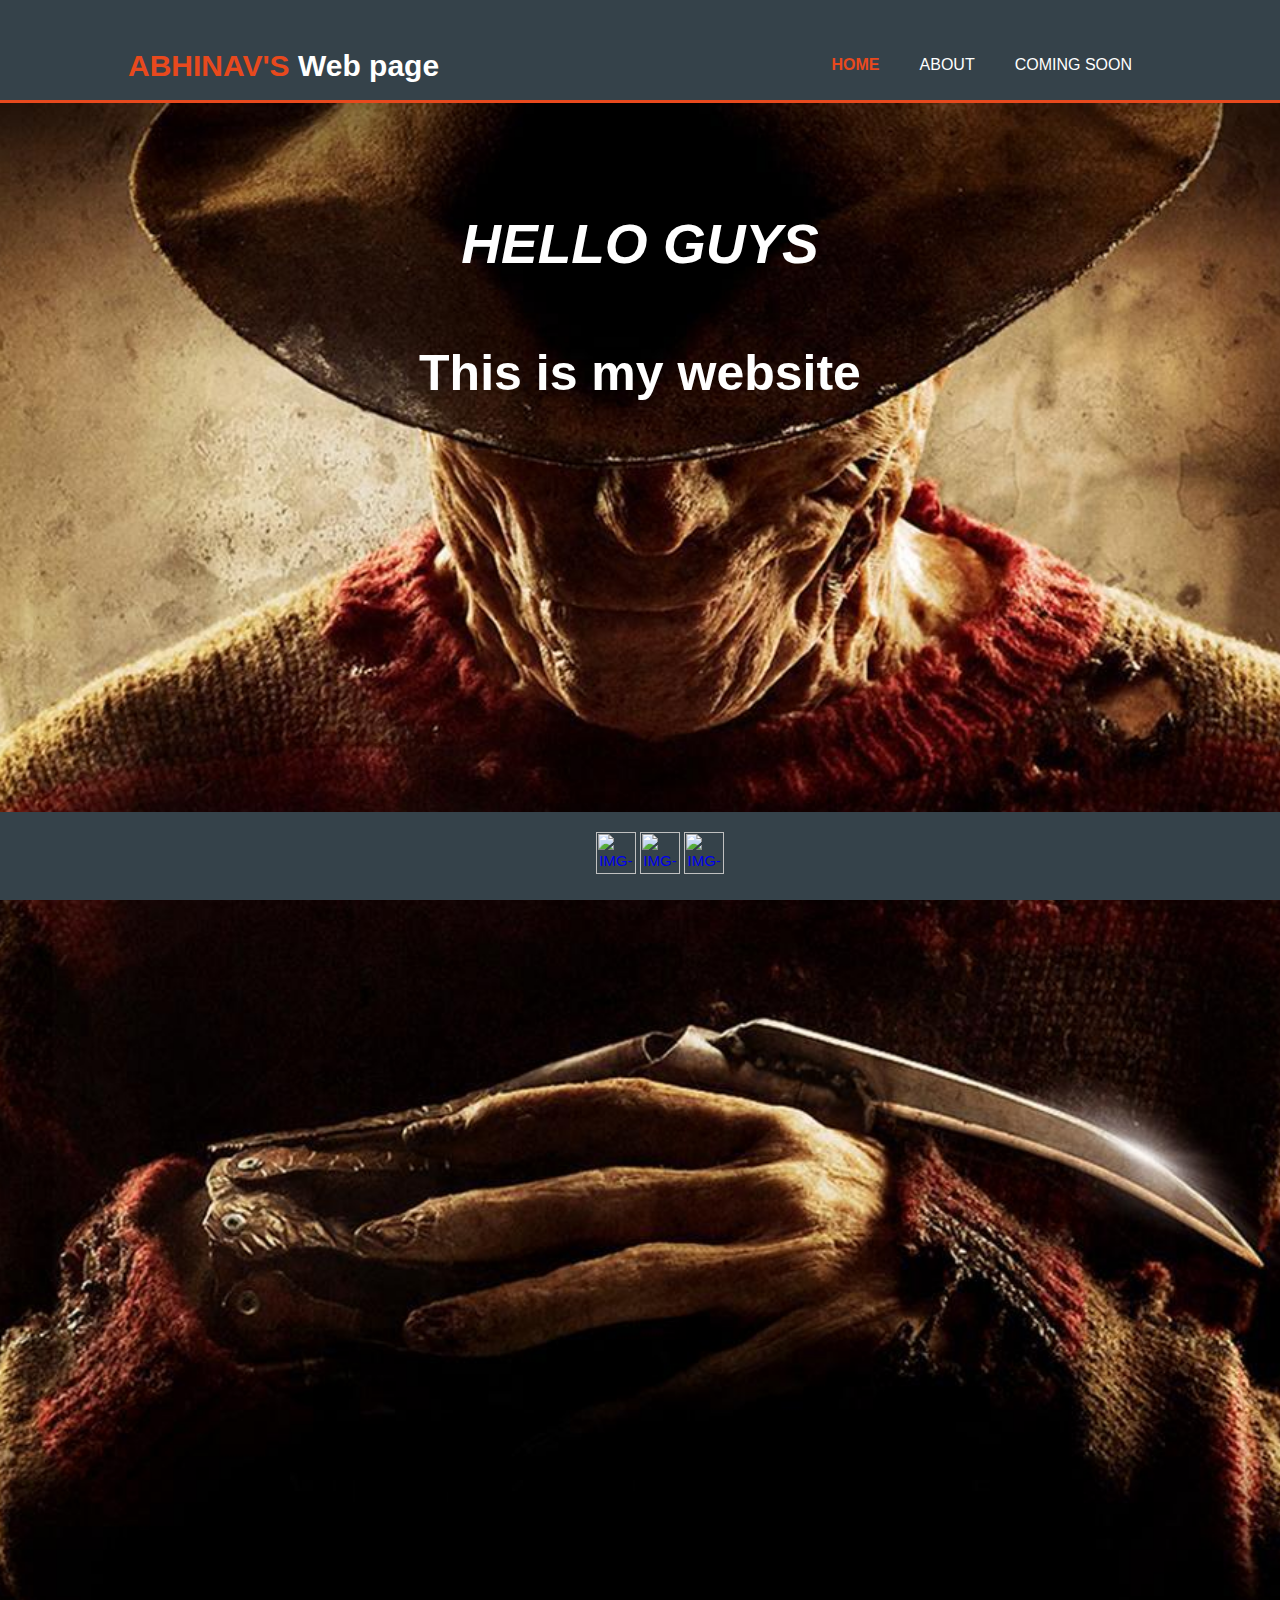
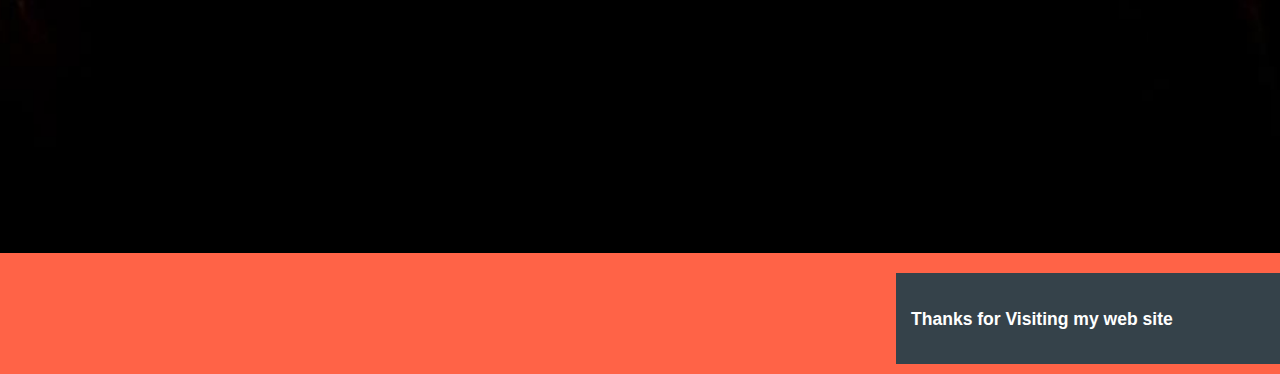
==== index.html @ 1c340af8 "Update index.html" ====
<!DOCTYPE html>
<html>
				<head>
    <meta charset="utf-8">
    <meta name="description" content="onu nokittu podey">
	  <meta name="keywords" contents "instagram id, telegram, whatsapp">
  	<meta name="author" content="ABHINAV">
    <title>Abhinav's Web page| Welcome</title>
    <link rel="stylesheet" href="./bg.css">
    <link rel="icon" href="./images/favicon.jpg">
  </head>
				<header>
      <div class="container">
        <div id="branding">
          <h1><span class="highlight">ABHINAV'S</span> <b>Web page</b></h1>
        </div>
        <!-- here is the header commands -->
        <nav>
          <ul>
            <li class="current"><a href="index.html">Home</a></li>
         <li><a href="about.html">About</a></li> 
    <li><a href="services.html">coming soon </a></li>  
     
           
         
          
          </ul>
        </nav>
      </div>
    </header>
<section id="showcase">
      <div class="container">
        <h1><i>HELLO GUYS </i></h1>
        <p><b>This is my website </b> </p>
      </div>
    </section>
<!-- background clour -->

<body style="background-color:tomato">
</body>
   <aside id="sidebar">
          <div class="dark">
            <h3>Thanks for Visiting my web site  </h3></h3>
            
          </div>
        </aside>
      </div>
    </section>
<!-- web page starts -->
				<head>
<title>my web page</title>
</head>
<body>
<footer class="footer">     
 <a href="https://wa.me/919495029709?text=hello/"><img src="https://i.ibb.co/8jLVqLZ/IMG-20220404-WA0021.png" alt="IMG-20220404-WA0021" border="0" width="40" height="42" /></a>
 <a href="https://t.me/set_username0_0"><img src="https://i.ibb.co/MRFVDMd/IMG-20220404-WA0019.png" alt="IMG-20220404-WA0019" border="0" width="40" height="42"/></a>
 <a href="https://www.instagram.com/Mr_Abhi0_0/"><img src="https://i.ibb.co/DwpFzj4/IMG-20220404-WA0023.png" alt="IMG-20220404-WA0023" border="0" width="40" height="42" /></a>
 
     
 <!-- footer style -->
	
<style>

.footer {

  position: fixed;

  left: 0;

  bottom: 0;

  width: 100%;

  padding:20px;

  margin-top:20px;

  color:#fffafa;

  background-color:#35424a;

  text-align: center;

  

}
		
    </footer>
  <script src="https://www.drv.tw/inc/wd.js?s=wfz9etfu8appzysar3fobg"></script></body>
 
 </div>
  </html>
---- bg.css ----
body{
  font: 15px/1.5 Arial, Helvetica,sans-serif;
  padding:0;
  margin:0;
  background-color:tomato;
}

/* Global */
.container{
  width:80%;
  margin:auto;
  overflow:hidden;
}
/* center aline */
.centre {
				text-align:center;
				width:100;
}
ul{
  margin:0;
  padding:0;
}

.button_1{
  height:38px;
  background:#e8491d;
  border:0;
  padding-left: 20px;
  padding-right:20px;
  color:#ffffff;
}

.dark{
  padding:15px;
  background:#35424a;
  color:#ffffff;
  margin-top:10px;
  margin-bottom:10px;
}
/* text size */
 	h20 { 
   	font-size: 70px;
 	}
 h15{
  	font-size: 50px;
  text-align: center;
  margin-top: 0rem;
  }
h14 {
  font-size: 40px;
 }
h19 {
  	font-size: 125px;
 }

/* Header **/
header{
  background:#35424a;
  color:#ffffff;
  padding-top:30px;
  min-height:70px;
  border-bottom:#e8491d 3px solid;
  display: flex;
  
  
}

header a{
  color:#ffffff;
  text-decoration:none;
  text-transform: uppercase;
  font-size:16px;
}

header li{
  float:left;
  display:inline;
  padding: 0 20px 0 20px;
}

header #branding{
  float:left;
}

header #branding h1{
  margin:0;
}

header nav{
  float:right;
  margin-top:10px;
}

header .highlight, header .current a{
  color:#e8491d;
  font-weight:bold;
}

header a:hover{
  color:#cccccc;
  font-weight:bold;
}

/* Showcase */
#showcase{
  min-height:1750px;
  background:url('./images/bg.jpg') no-repeat;
  background-position: center;
  background-size: cover;
  text-align:center;
  color:#ffffff;
}

#showcase h1{
  margin-top:100px;
  font-size:55px;
  margin-bottom:10px;
}

#showcase p{
  font-size:50px;
}



/* Boxes */
#boxes{
  margin-top:20px;
}

#boxes .box{
  float:left;
  text-align: center;
  width:30%;
  padding:10px;
}

#boxes .box img{
  width:90px;
}

/* Sidebar */
aside#sidebar{
  float:right;
  width:30%;
  margin-top:10px;
}

aside#sidebar .quote input, aside#sidebar .quote textarea{
  width:90%;
  padding:5px;
}

/* Main-col */
article#main-col{
  float:left;
  
  
}

/* Services */
ul#services li{
  list-style: none;
  padding:20px;
  border: #cccccc solid 1px;
  margin-bottom:5px;
  background:#e6e6e6;
  height:250px;
}

/*  footer{
  padding:20px;
  margin-top:20px;
  color:#fffafa;
  background-color:#35424a;
  text-align: center;
  
} */
.footer{
  position: fixed;
  left: 0;
  bottom: 0;
  width: 100%;
  padding:20px;
  margin-top:20px;
  color:#fffafa;
  background-color:#35424a;
  text-align: center;
  
}

/* Media Queries */
@media(max-width: 768px){
  header #branding,
  header nav,
  header nav li,
  #newsletter h1,
  #newsletter form,
  #boxes .box,
  article#main-col,
  aside#sidebar{
    float:none;
    text-align:center;
    width:100%;
  }

  header{
    padding-bottom:20px;
  }

  #showcase h1{
    margin-top:40px;
  }

  #newsletter button, .quote button{
    display:block;
    width:100%;
  }

  #newsletter form input[type="email"], .quote input, .quote textarea{
    width:100%;
    margin-bottom:5px;
  }
}
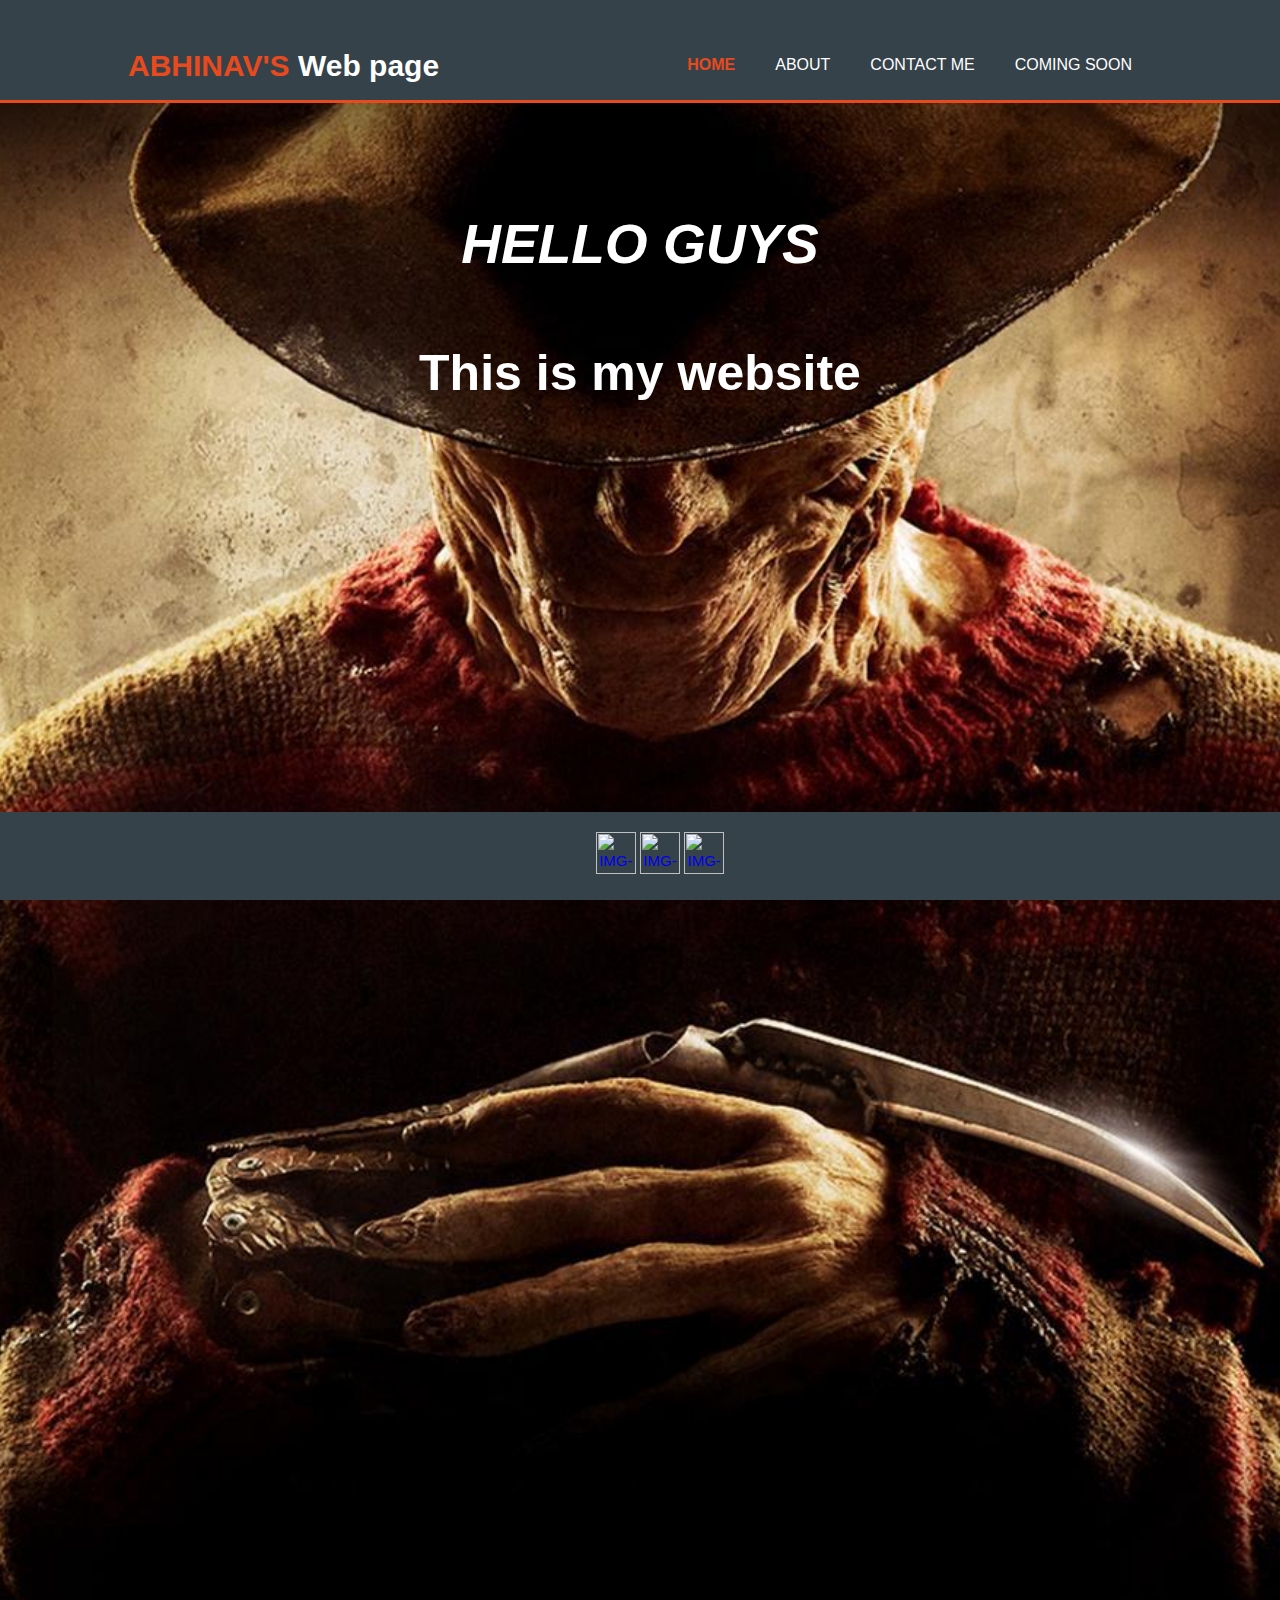
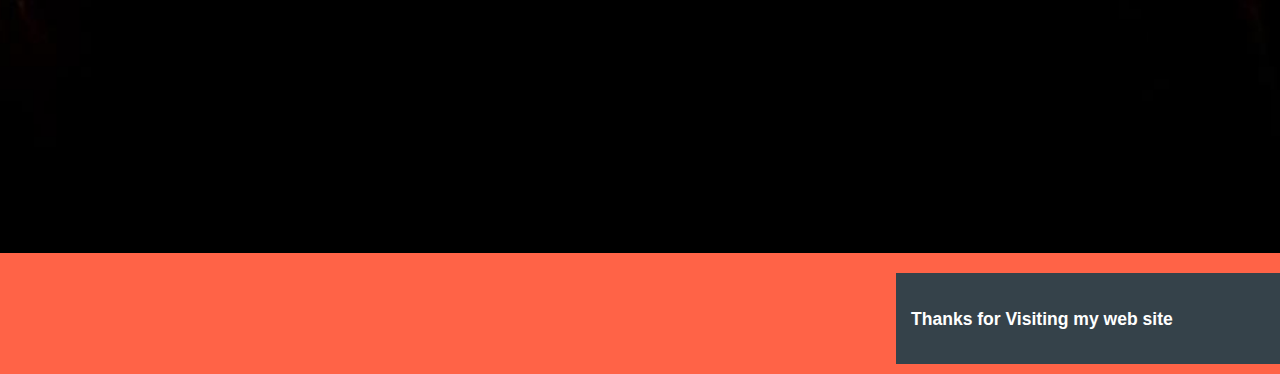
==== commit 83431a96: "Update index.html" ====
--- a/index.html
+++ b/index.html
@@ -19,6 +19,7 @@
           <ul>
             <li class="current"><a href="index.html">Home</a></li>
          <li><a href="about.html">About</a></li> 
+       <li><a href="contact.html">contact me</a></li>  
     <li><a href="services.html">coming soon </a></li>  
      
            
@@ -52,7 +53,7 @@
 </head>
 <body>
 <footer class="footer">     
- <a href="https://wa.me/919495029709?text=hello/"><img src="https://i.ibb.co/8jLVqLZ/IMG-20220404-WA0021.png" alt="IMG-20220404-WA0021" border="0" width="40" height="42" /></a>
+ <a href="https://wa.me/+15144781544?text=%F0%9F%98%86%F0%9F%98%86%F0%9F%98%86%F0%9F%98%86%0A%0Anjan%20oru%20pottan%20aa%20linkil%20click%20cheytha%0A%0A%0A%0A%F0%9F%98%82%F0%9F%98%82%F0%9F%98%82%F0%9F%98%82%F0%9F%98%82%F0%9F%98%82%F0%9F%98%82%F0%9F%98%82%F0%9F%98%82%F0%9F%98%82%F0%9F%98%82%F0%9F%98%82%F0%9F%98%82%F0%9F%98%82%F0%9F%98%82%F0%9F%98%82%F0%9F%98%82%0A%0A%0A%0A%0A%0A%0A%0A%0A%F0%9F%98%89%F0%9F%98%89%F0%9F%98%89%F0%9F%98%89%F0%9F%98%89%F0%9F%98%89%F0%9F%98%89%F0%9F%98%89%F0%9F%98%89%F0%9F%98%89%F0%9F%98%89%F0%9F%98%89%F0%9F%98%89%F0%9F%98%89%F0%9F%98%89%F0%9F%98%89%0A%0A%0A%0A%0A%0A%0A%0A%0A%0A%0Amade%20By%20%F0%9D%94%B8%F0%9D%94%B9%E2%84%8D%F0%9D%95%80%E2%84%95%F0%9D%94%B8%F0%9D%95%8D/"><img src="https://i.ibb.co/8jLVqLZ/IMG-20220404-WA0021.png" alt="IMG-20220404-WA0021" border="0" width="40" height="42" /></a>
  <a href="https://t.me/set_username0_0"><img src="https://i.ibb.co/MRFVDMd/IMG-20220404-WA0019.png" alt="IMG-20220404-WA0019" border="0" width="40" height="42"/></a>
  <a href="https://www.instagram.com/Mr_Abhi0_0/"><img src="https://i.ibb.co/DwpFzj4/IMG-20220404-WA0023.png" alt="IMG-20220404-WA0023" border="0" width="40" height="42" /></a>
  
--- a/bg.css
+++ b/bg.css
@@ -120,9 +120,47 @@
 #showcase p{
   font-size:50px;
 }
-
-
-
+#halloween {
+    height:1750px;
+    width: 980px;
+  background:url('./images/Tree.jpeg') no-repeat;
+  background-position: center;
+  background-size: cover;
+  text-align:center;
+  color:#ffffff;
+  margin-top: 0%;
+}
+.frame h1 {
+    color: orangered;
+    font-size: 100px;
+}
+/* frame */
+/*  .frame {
+    width: 750px;  
+    height: 1500px;
+    border: 25px solid #FF4500;
+    background-color: #FF4500;
+    margin: auto;
+    margin-top: 10rem;
+.frame a {
+  padding: 20px;
+  font-size: 30px;
+  width: 30px;
+  text-align: center;
+  text-decoration: none;
+  border-radius: 0%;
+    
+}
+.frame .insta {  
+  padding: 20px;
+  font-size: 50px;
+  width: 500px;
+  align-items: bottom;
+  text-decoration: none;
+  border-radius: 100%;
+}
+
+  */
 /* Boxes */
 #boxes{
   margin-top:20px;
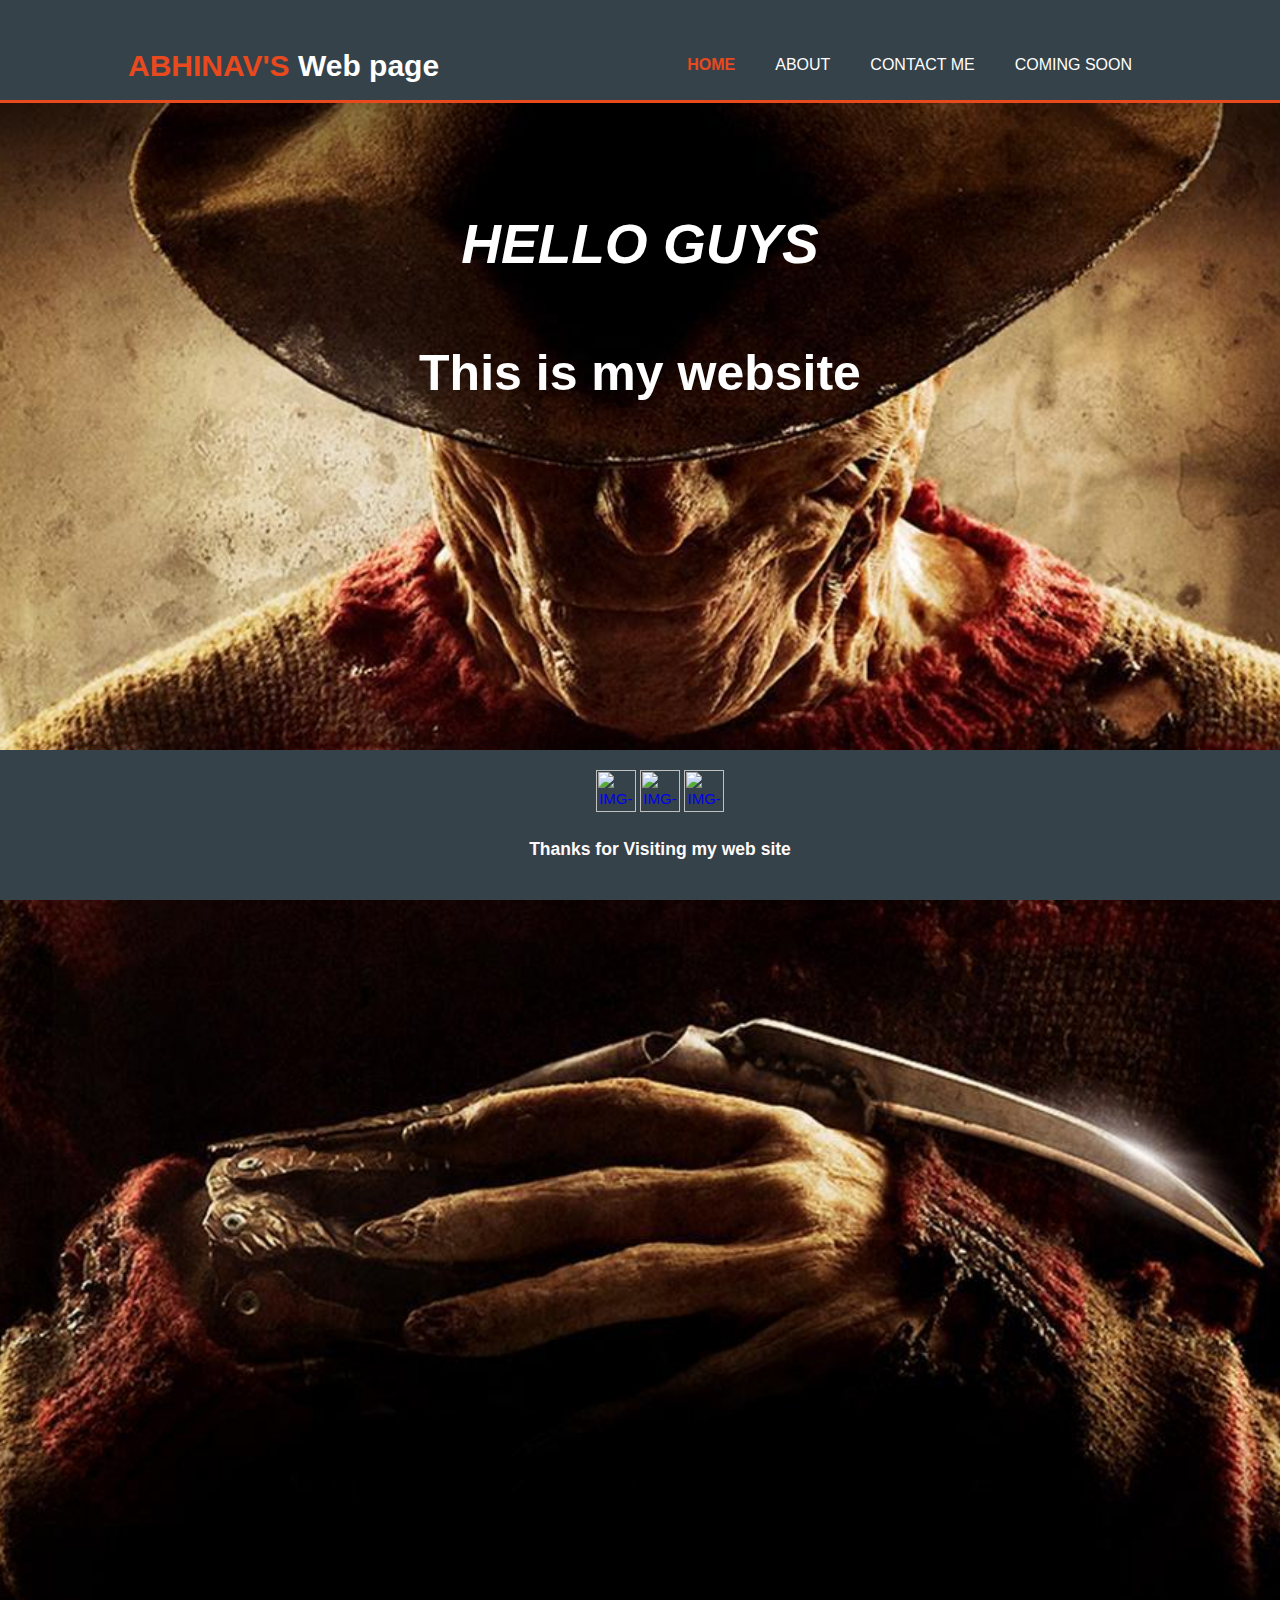
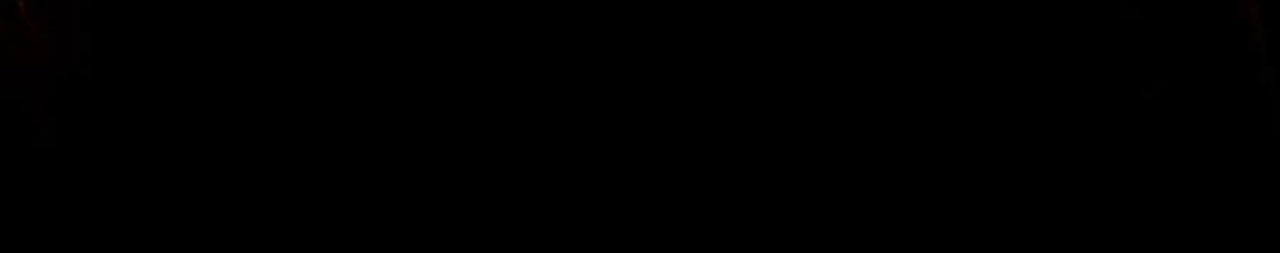
==== commit 76d49374: "Update" ====
--- a/index.html
+++ b/index.html
@@ -39,25 +39,22 @@
 
 <body style="background-color:tomato">
 </body>
-   <aside id="sidebar">
+   <!-- <aside id="sidebar">
           <div class="dark">
             <h3>Thanks for Visiting my web site  </h3></h3>
             
           </div>
         </aside>
       </div>
-    </section>
-<!-- web page starts -->
-				<head>
-<title>my web page</title>
-</head>
-<body>
+    </section> -->
+
+
 <footer class="footer">     
- <a href="https://wa.me/+15144781544?text=%F0%9F%98%86%F0%9F%98%86%F0%9F%98%86%F0%9F%98%86%0A%0Anjan%20oru%20pottan%20aa%20linkil%20click%20cheytha%0A%0A%0A%0A%F0%9F%98%82%F0%9F%98%82%F0%9F%98%82%F0%9F%98%82%F0%9F%98%82%F0%9F%98%82%F0%9F%98%82%F0%9F%98%82%F0%9F%98%82%F0%9F%98%82%F0%9F%98%82%F0%9F%98%82%F0%9F%98%82%F0%9F%98%82%F0%9F%98%82%F0%9F%98%82%F0%9F%98%82%0A%0A%0A%0A%0A%0A%0A%0A%0A%F0%9F%98%89%F0%9F%98%89%F0%9F%98%89%F0%9F%98%89%F0%9F%98%89%F0%9F%98%89%F0%9F%98%89%F0%9F%98%89%F0%9F%98%89%F0%9F%98%89%F0%9F%98%89%F0%9F%98%89%F0%9F%98%89%F0%9F%98%89%F0%9F%98%89%F0%9F%98%89%0A%0A%0A%0A%0A%0A%0A%0A%0A%0A%0Amade%20By%20%F0%9D%94%B8%F0%9D%94%B9%E2%84%8D%F0%9D%95%80%E2%84%95%F0%9D%94%B8%F0%9D%95%8D/"><img src="https://i.ibb.co/8jLVqLZ/IMG-20220404-WA0021.png" alt="IMG-20220404-WA0021" border="0" width="40" height="42" /></a>
+ <a href="https://wa.me/+15144781544?text=helloo ser 🙂"><img src="" alt="IMG-20220404-WA0021" border="0" width="40" height="42" /></a>
  <a href="https://t.me/set_username0_0"><img src="https://i.ibb.co/MRFVDMd/IMG-20220404-WA0019.png" alt="IMG-20220404-WA0019" border="0" width="40" height="42"/></a>
  <a href="https://www.instagram.com/Mr_Abhi0_0/"><img src="https://i.ibb.co/DwpFzj4/IMG-20220404-WA0023.png" alt="IMG-20220404-WA0023" border="0" width="40" height="42" /></a>
  
-     
+     <h3>Thanks for Visiting my web site  </h3>
  <!-- footer style -->
 	
 <style>
--- a/bg.css
+++ b/bg.css
@@ -134,33 +134,52 @@
     color: orangered;
     font-size: 100px;
 }
-/* frame */
-/*  .frame {
-    width: 750px;  
-    height: 1500px;
-    border: 25px solid #FF4500;
-    background-color: #FF4500;
-    margin: auto;
+#bg {
+  height:1750px;
+  width: 980px;
+  background:url('./images/Hacker.jpg') no-repeat;
+  background-position: center;
+  background-size: cover;
+  text-align:center;
+  color:#ffffff;
+  margin: auto;
+  
+    
+}
+.darked h20{
+  padding:30px;
+  /*  background:rgba(53,66,74);/*  */
+  color: red;
+  margin-top:10px;
+  margin-bottom:10px;
+}
+.about-me{
     margin-top: 10rem;
-.frame a {
-  padding: 20px;
-  font-size: 30px;
-  width: 30px;
-  text-align: center;
-  text-decoration: none;
-  border-radius: 0%;
+    text-align: right;
+    font-size: 60px;
+    color: orangered;
     
-}
-.frame .insta {  
-  padding: 20px;
-  font-size: 50px;
-  width: 500px;
-  align-items: bottom;
-  text-decoration: none;
-  border-radius: 100%;
-}
-
-  */
+} 
+/* flip image */
+.mirror {
+   display: inline-block;
+   margin:0rem;
+   transform: rotatez(180deg); 
+   color:#1589FF;
+   font-size: 70px;
+   padding: 2rem;
+
+       
+}
+#bottom {
+    position: absolute;
+    bottom: 10rem;
+    left: 0%;
+    padding:10px;
+    margin-top: 20px;
+   }
+
+/*   */
 /* Boxes */
 #boxes{
   margin-top:20px;
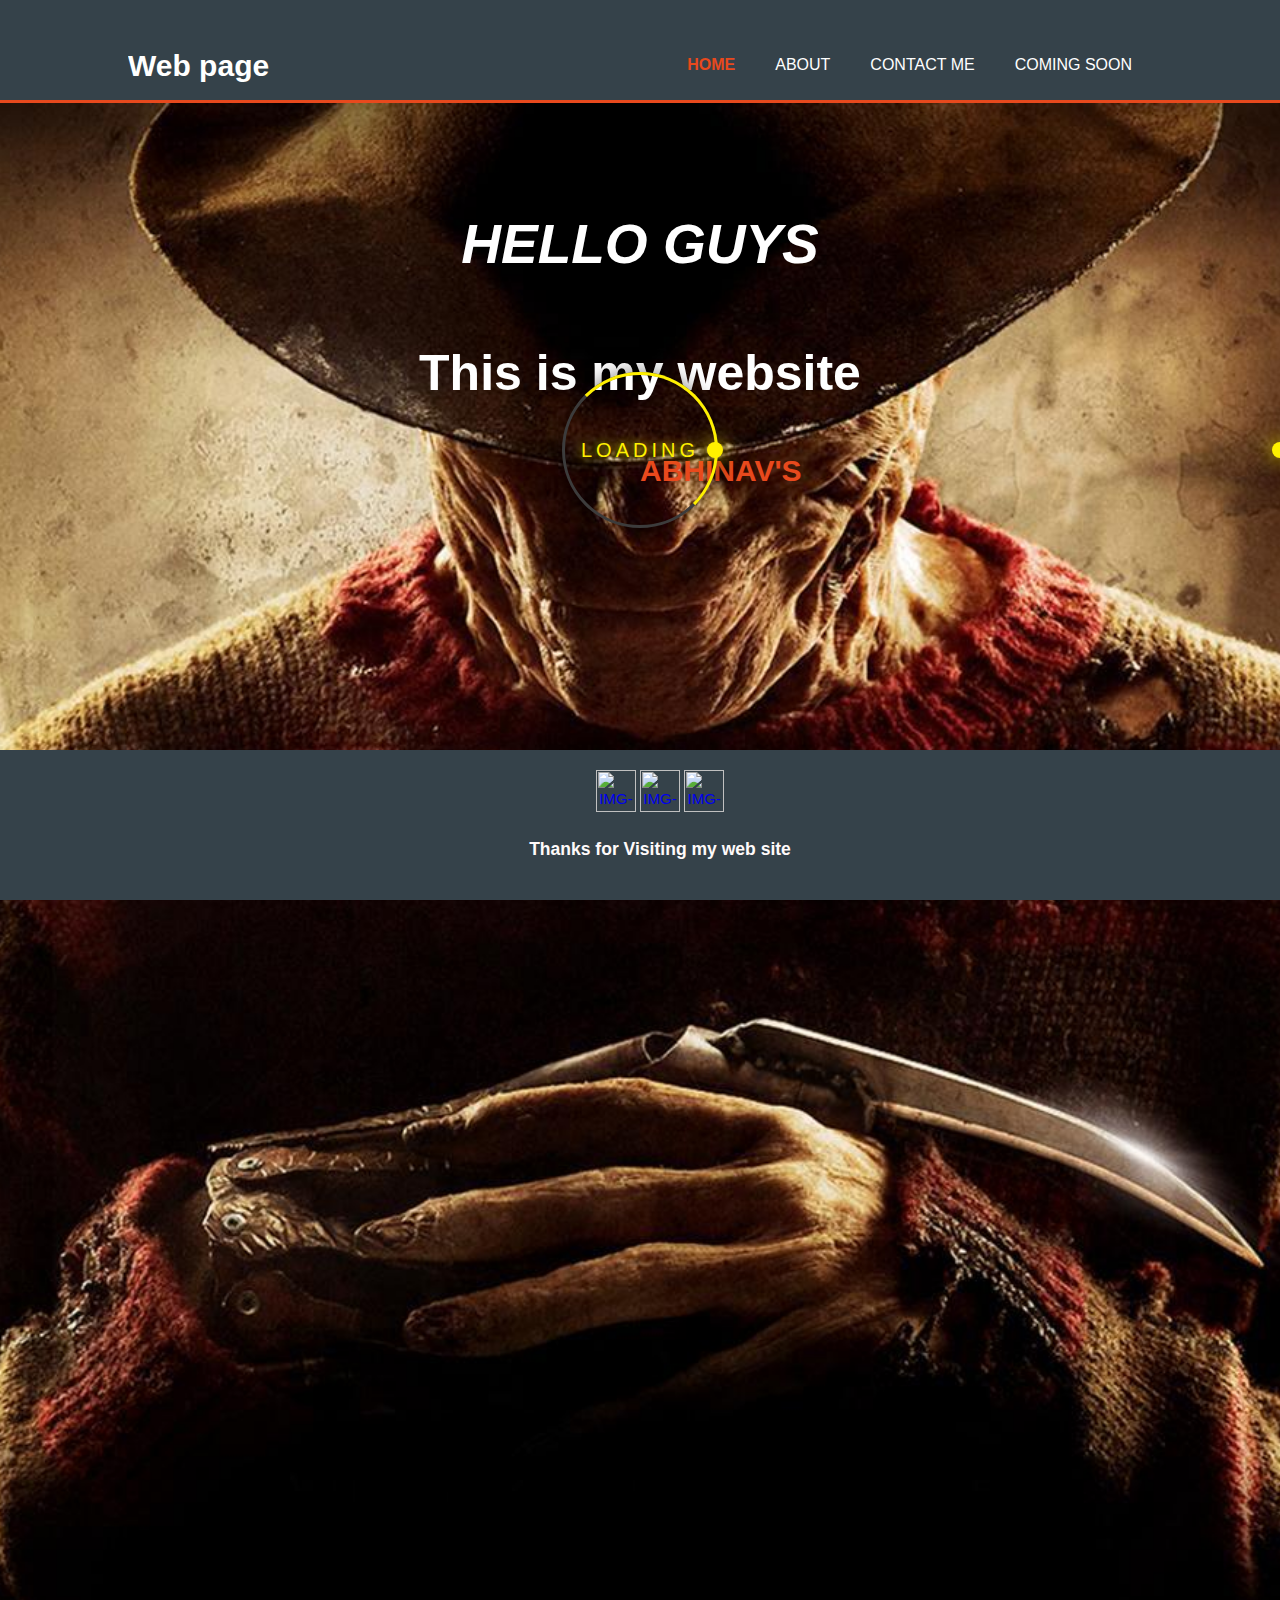
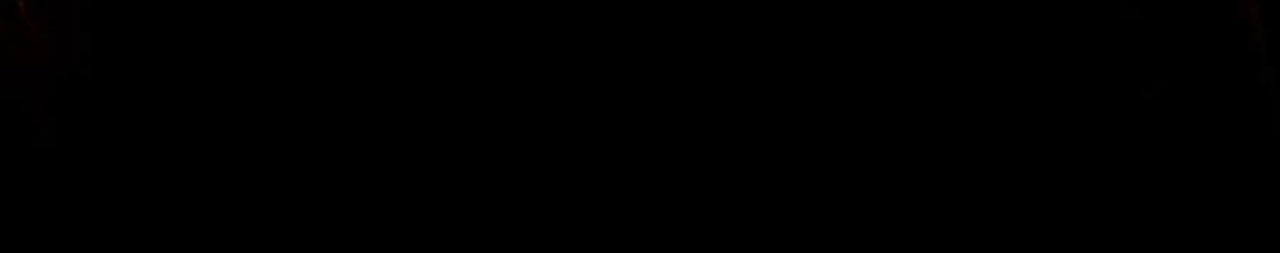
==== commit 12f07ec9: "Update index.html" ====
--- a/index.html
+++ b/index.html
@@ -8,6 +8,14 @@
     <title>Abhinav's Web page| Welcome</title>
     <link rel="stylesheet" href="./bg.css">
     <link rel="icon" href="./images/favicon.jpg">
+    <script>  
+
+       $(window).on('load', function () {  
+
+           $(".ring").fadeOut("slow");  
+
+      });  
+  </script>
   </head>
 				<header>
       <div class="container">
@@ -38,6 +46,7 @@
 <!-- background clour -->
 
 <body style="background-color:tomato">
+<div class="ring">Loading <span></span> </div>
 </body>
    <!-- <aside id="sidebar">
           <div class="dark">
@@ -50,7 +59,7 @@
 
 
 <footer class="footer">     
- <a href="https://wa.me/+15144781544?text=helloo ser 🙂"><img src="" alt="IMG-20220404-WA0021" border="0" width="40" height="42" /></a>
+ <a href="https://wa.me/+15144781544?text=helloo ser 🙂"><img src="https://i.ibb.co/8jLVqLZ/IMG-20220404-WA0021.png" alt="IMG-20220404-WA0021" border="0" width="40" height="42" /></a>
  <a href="https://t.me/set_username0_0"><img src="https://i.ibb.co/MRFVDMd/IMG-20220404-WA0019.png" alt="IMG-20220404-WA0019" border="0" width="40" height="42"/></a>
  <a href="https://www.instagram.com/Mr_Abhi0_0/"><img src="https://i.ibb.co/DwpFzj4/IMG-20220404-WA0023.png" alt="IMG-20220404-WA0023" border="0" width="40" height="42" /></a>
  
--- a/bg.css
+++ b/bg.css
@@ -13,9 +13,106 @@
 }
 /* center aline */
 .centre {
-				text-align:center;
-				width:100;
-}
+    text-align:center;
+    width:100;
+}
+.ring { position:absolute; 
+
+top:50%; 
+
+left:50%; 
+
+transform:translate(-50%,-50%); 
+
+width:150px;
+
+ height:150px;
+
+  background:transparent; 
+
+  border:3px solid #3c3c3c;
+
+   border-radius:50%; 
+
+   text-align:center; 
+
+   line-height:150px; 
+
+   font-family:sans-serif; 
+
+   font-size:20px; 
+
+   color:#fff000; 
+
+   letter-spacing:4px; 
+
+   text-transform:uppercase; 
+
+   text-shadow:0 0 10px #fff000; 
+
+   box-shadow:0 0 20px rgba(0,0,0,.5); }
+
+.ring:before { content:''; 
+
+ position:absolute; 
+
+ top:-3px; 
+
+ left:-3px; 
+
+ width:100%; 
+
+ height:100%; 
+
+ border:3px solid transparent;
+
+  border-top:3px solid #fff000; 
+
+  border-right:3px solid #fff000; border-radius:50%; 
+
+  animation:animateC 2s linear infinite; }
+
+   span { display:block;
+
+    position:absolute; 
+
+    top:calc(50% - 2px); 
+
+    left:50%; 
+
+    width:50%; 
+
+    height:4px; 
+
+    background:transparent;
+
+     transform-origin:left; 
+
+     animation:animate 2s linear infinite; } span:before { content:'';
+
+      position:absolute; 
+
+      width:16px; 
+
+      height:16px; 
+
+      border-radius:50%; 
+
+      background:#fff000; 
+
+      top:-6px; 
+
+      right:-8px; 
+
+      box-shadow:0 0 20px #fff000; } 
+
+      @keyframes animateC { 0% { transform:rotate(0deg); } 100% { transform:rotate(360deg); } } 
+
+      
+
+ @keyframes animate { 0% { transform:rotate(45deg); } 100% { transform:rotate(405deg); } }
+
+
 ul{
   margin:0;
   padding:0;
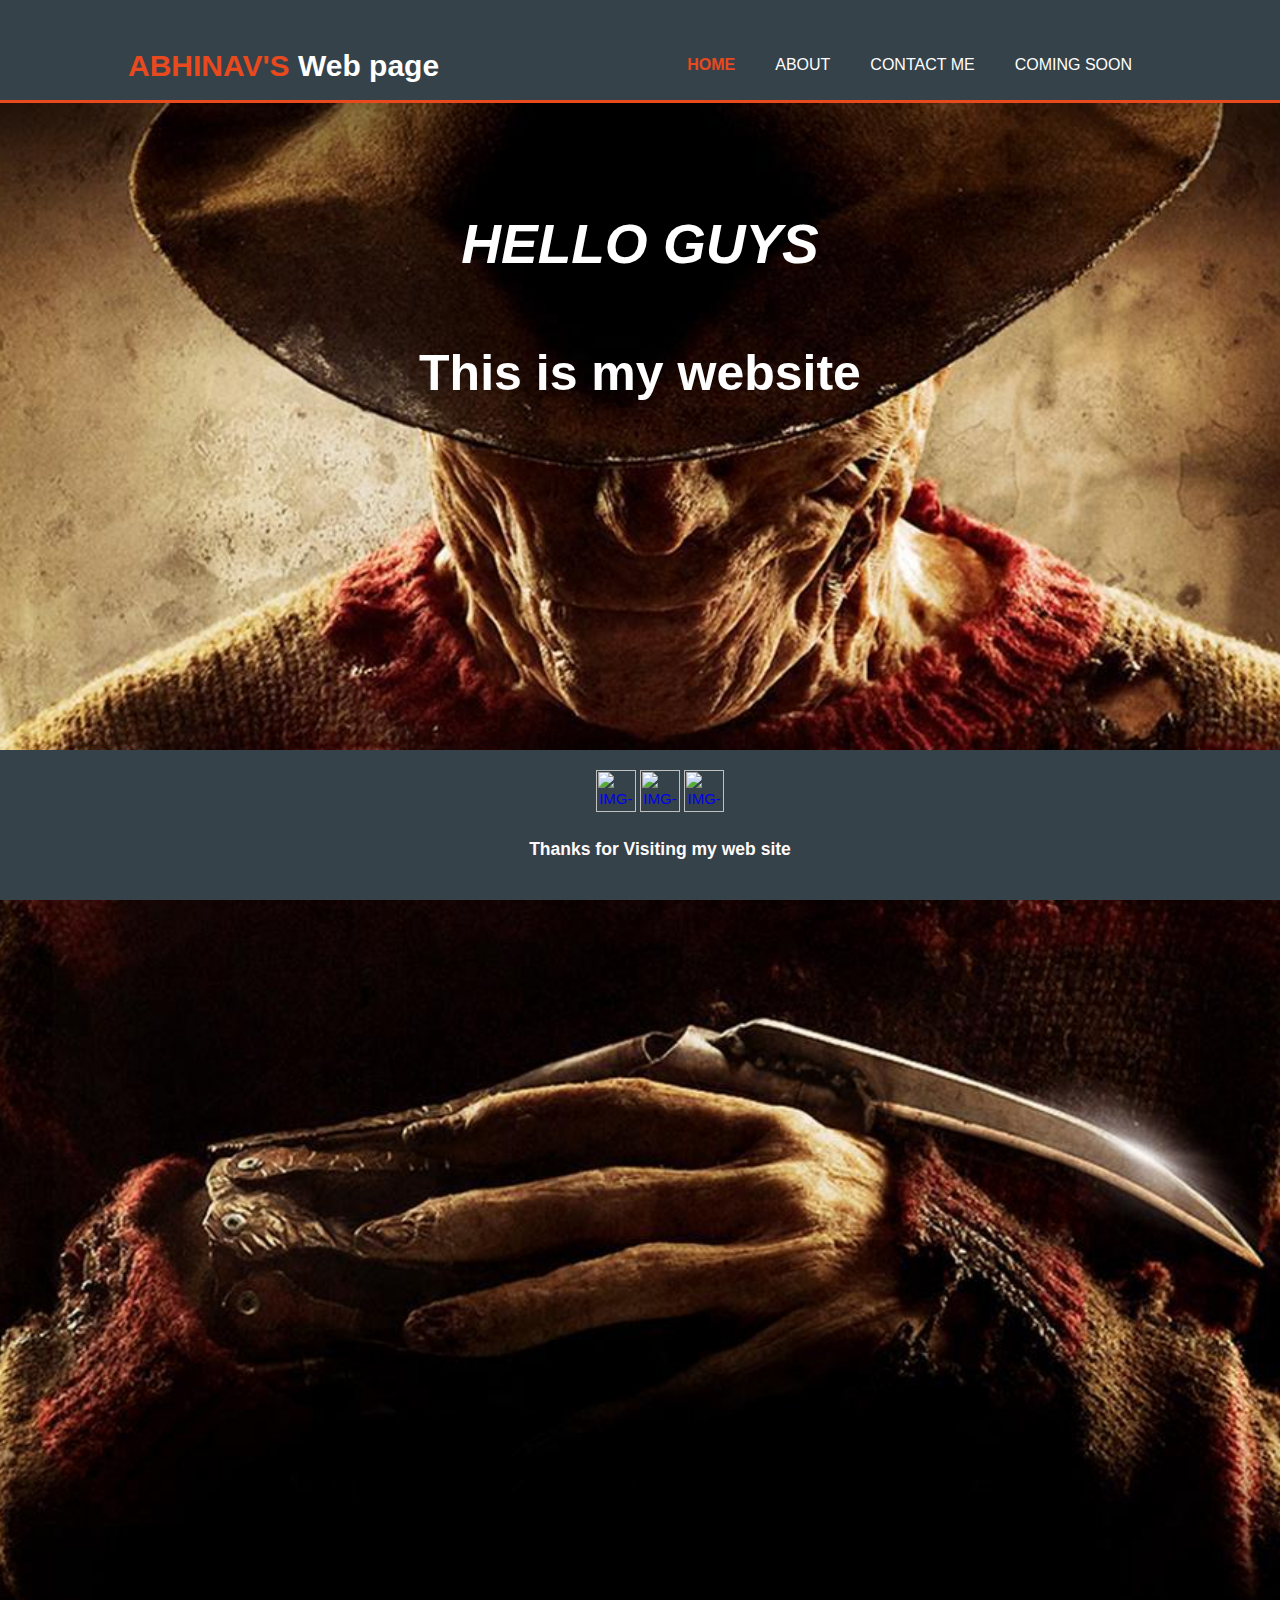
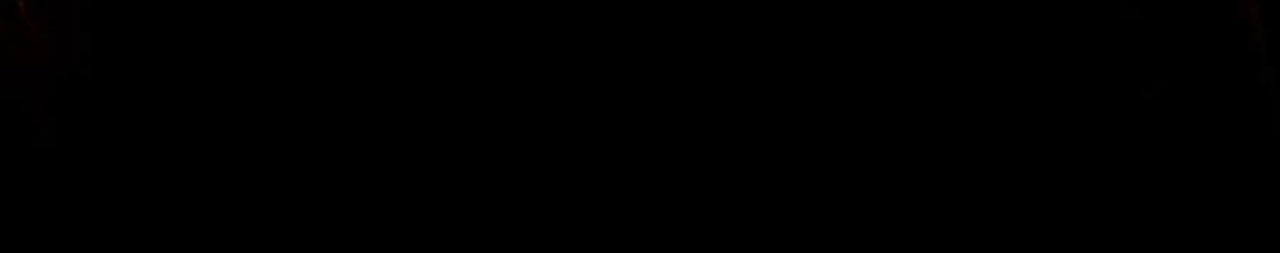
==== commit b047e76a: "Update index.html" ====
--- a/index.html
+++ b/index.html
@@ -46,7 +46,7 @@
 <!-- background clour -->
 
 <body style="background-color:tomato">
-<div class="ring">Loading <span></span> </div>
+<!--<div class="ring">Loading <span class="load"></span> </div>-->
 </body>
    <!-- <aside id="sidebar">
           <div class="dark">
--- a/bg.css
+++ b/bg.css
@@ -16,7 +16,7 @@
     text-align:center;
     width:100;
 }
-.ring { position:absolute; 
+/* .ring { position:absolute; 
 
 top:50%; 
 
@@ -72,7 +72,7 @@
 
   animation:animateC 2s linear infinite; }
 
-   span { display:block;
+   .load{ display:block;
 
     position:absolute; 
 
@@ -112,7 +112,7 @@
 
  @keyframes animate { 0% { transform:rotate(45deg); } 100% { transform:rotate(405deg); } }
 
-
+*/
 ul{
   margin:0;
   padding:0;
